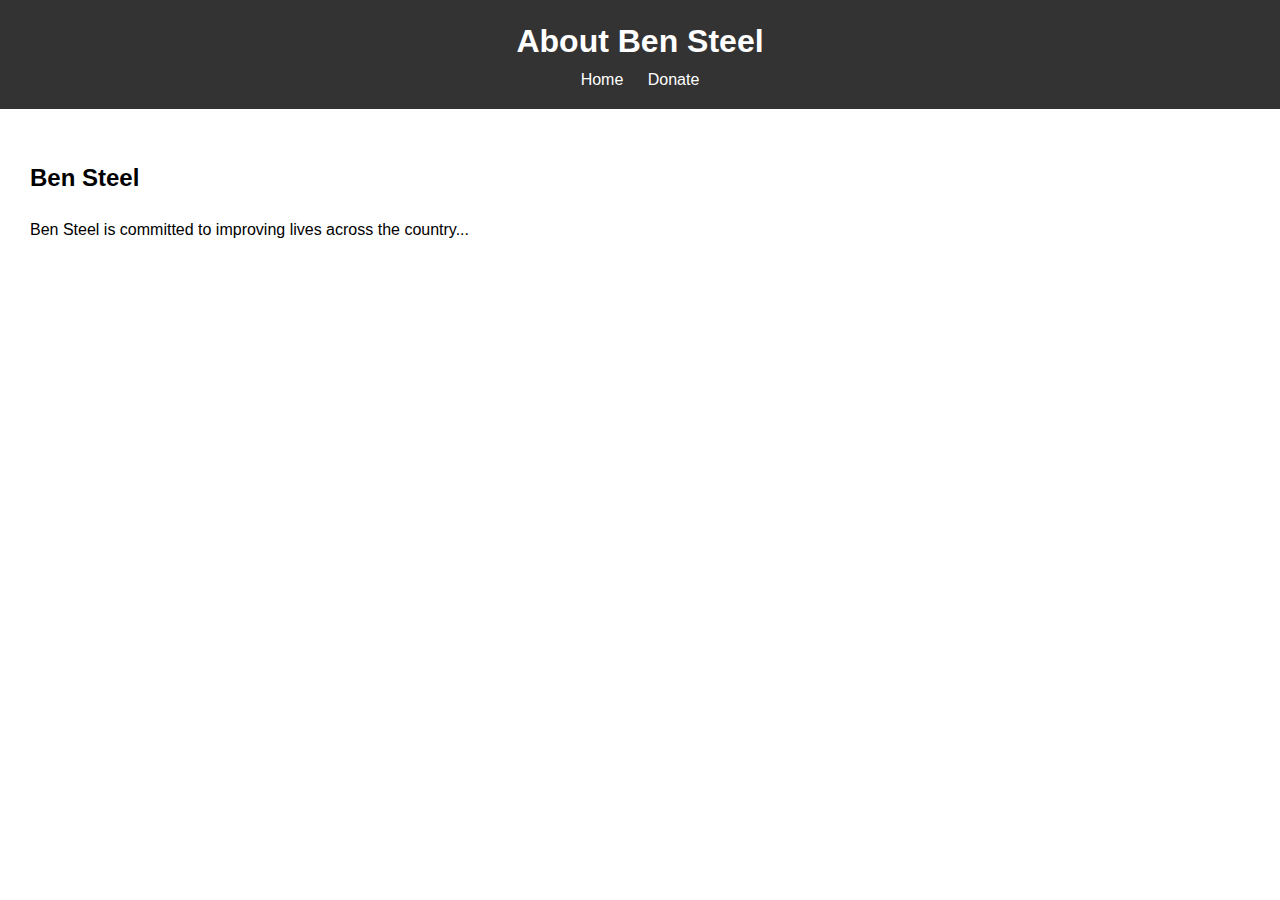
==== about.html @ 55988ee9 "Create about.html" ====
<!DOCTYPE html>
<html lang="en">
<head>
  <meta charset="UTF-8">
  <meta name="viewport" content="width=device-width, initial-scale=1.0">
  <title>About Ben Steel</title>
  <link rel="stylesheet" href="styles.css">
</head>
<body>
  <header>
    <h1>About Ben Steel</h1>
    <nav>
      <a href="index.html">Home</a>
      <a href="donate.html">Donate</a>
    </nav>
  </header>
  <section>
    <h2>Ben Steel</h2>
    <p>Ben Steel is committed to improving lives across the country...</p>
  </section>
</body>
</html>
---- styles.css ----
/* styles.css */

body {
  font-family: Arial, sans-serif;
  line-height: 1.6;
  margin: 0;
  padding: 0;
}

header {
  background-color: #333;
  color: #fff;
  padding: 1rem;
  text-align: center;
}

header h1 {
  margin: 0;
}

nav a {
  color: #fff;
  margin: 0 10px;
  text-decoration: none;
}

section {
  padding: 20px;
  margin: 10px;
}

#donate {
  background-color: #f4f4f4;
  padding: 20px;
  text-align: center;
}

button {
  padding: 10px 15px;
  color: #fff;
  background-color: #007bff;
  border: none;
  cursor: pointer;
}

button:hover {
  background-color: #0056b3;
}
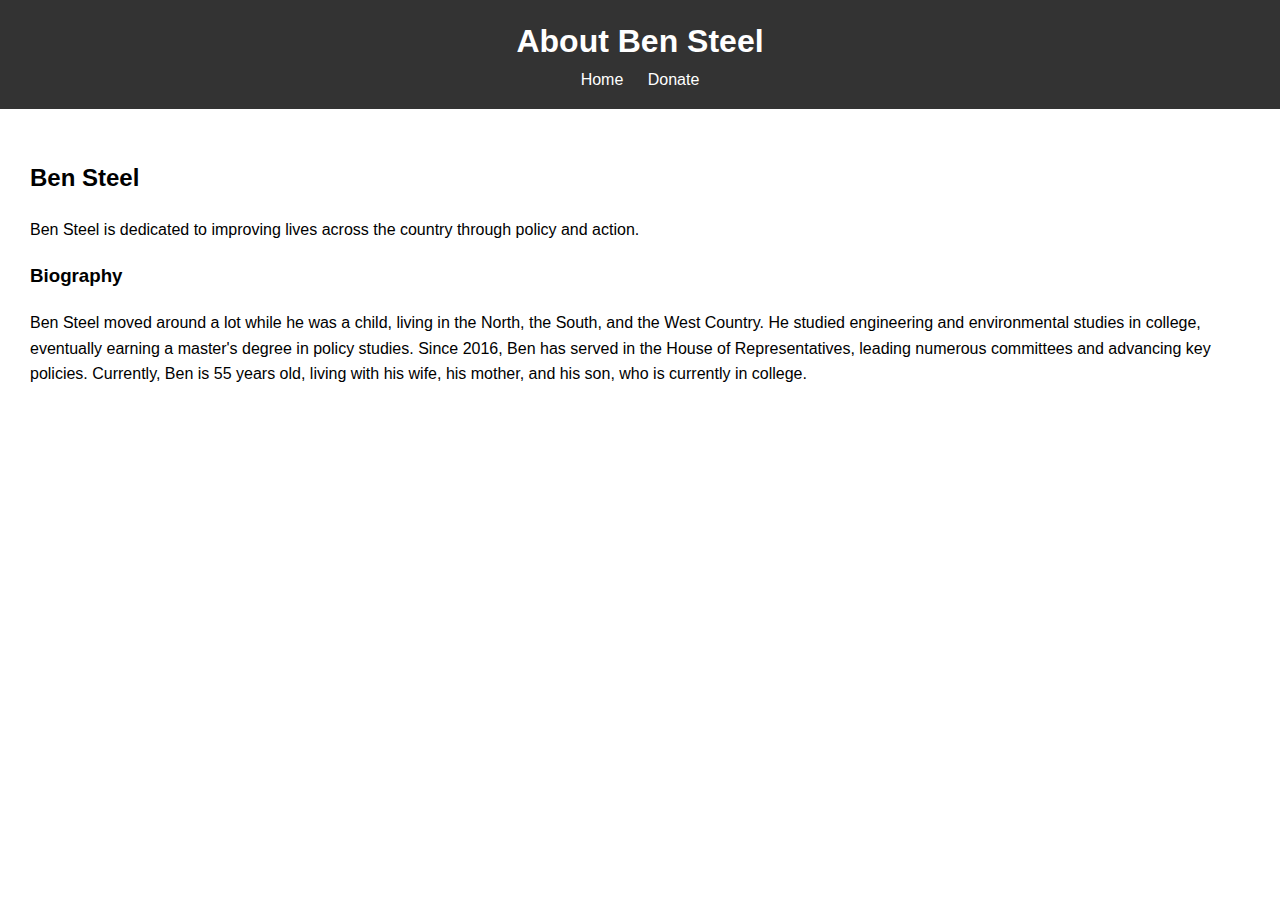
==== commit 801b3809: "Update about.html" ====
--- a/about.html
+++ b/about.html
@@ -16,7 +16,16 @@
   </header>
   <section>
     <h2>Ben Steel</h2>
-    <p>Ben Steel is committed to improving lives across the country...</p>
+    <p>Ben Steel is dedicated to improving lives across the country through policy and action.</p>
+
+    <!-- Bio Section -->
+    <h3>Biography</h3>
+    <p>
+      Ben Steel moved around a lot while he was a child, living in the North, the South, and the West Country. 
+      He studied engineering and environmental studies in college, eventually earning a master's degree in policy studies. 
+      Since 2016, Ben has served in the House of Representatives, leading numerous committees and advancing key policies.
+      Currently, Ben is 55 years old, living with his wife, his mother, and his son, who is currently in college.
+    </p>
   </section>
 </body>
 </html>
--- a/styles.css
+++ b/styles.css
@@ -29,12 +29,6 @@
   margin: 10px;
 }
 
-#donate {
-  background-color: #f4f4f4;
-  padding: 20px;
-  text-align: center;
-}
-
 button {
   padding: 10px 15px;
   color: #fff;
@@ -46,4 +40,3 @@
 button:hover {
   background-color: #0056b3;
 }
-
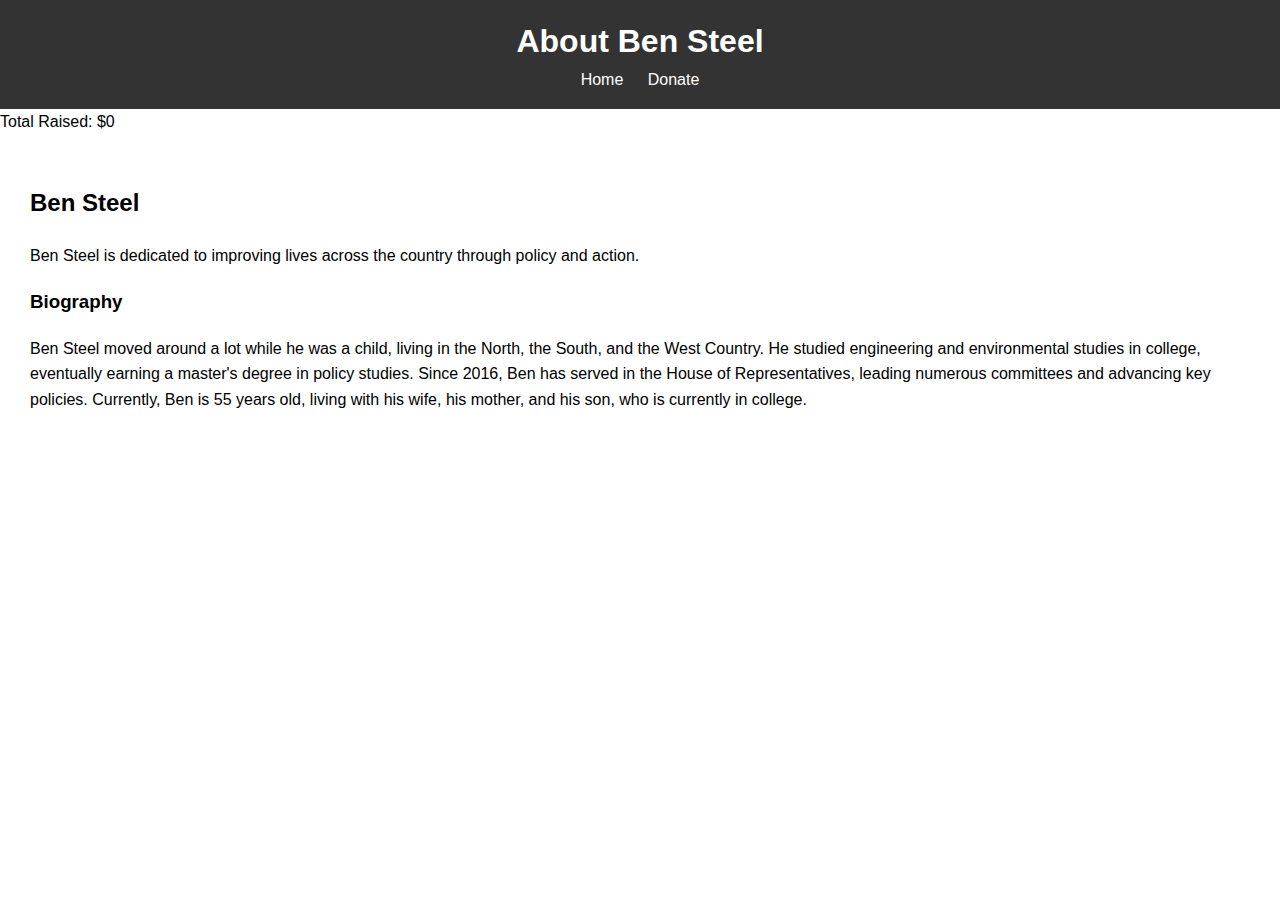
==== commit 7b8156ea: "Update about.html" ====
--- a/about.html
+++ b/about.html
@@ -14,11 +14,15 @@
       <a href="donate.html">Donate</a>
     </nav>
   </header>
+
+  <!-- Global Donation Display -->
+  <div class="total-donation-display">
+    Total Raised: $<span id="globalTotalAmount">0</span>
+  </div>
+
   <section>
     <h2>Ben Steel</h2>
     <p>Ben Steel is dedicated to improving lives across the country through policy and action.</p>
-
-    <!-- Bio Section -->
     <h3>Biography</h3>
     <p>
       Ben Steel moved around a lot while he was a child, living in the North, the South, and the West Country. 
@@ -27,5 +31,7 @@
       Currently, Ben is 55 years old, living with his wife, his mother, and his son, who is currently in college.
     </p>
   </section>
+
+  <script src="script.js"></script>
 </body>
 </html>
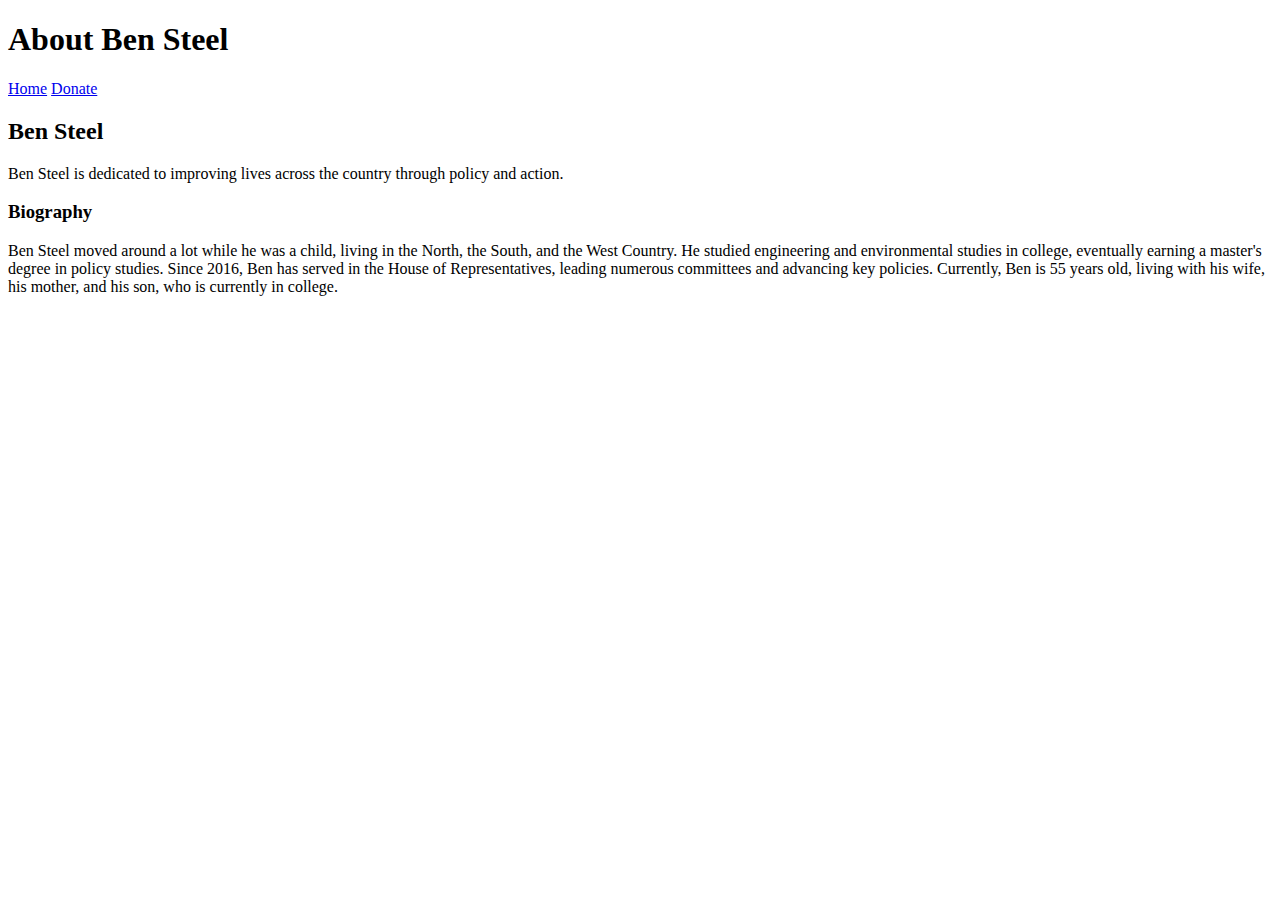
==== commit 17d5845f: "Update about.html" ====
--- a/about.html
+++ b/about.html
@@ -15,11 +15,6 @@
     </nav>
   </header>
 
-  <!-- Global Donation Display -->
-  <div class="total-donation-display">
-    Total Raised: $<span id="globalTotalAmount">0</span>
-  </div>
-
   <section>
     <h2>Ben Steel</h2>
     <p>Ben Steel is dedicated to improving lives across the country through policy and action.</p>
--- a/styles.css
+++ b/styles.css
@@ -1,42 +1,11 @@
-/* styles.css */
-
-body {
-  font-family: Arial, sans-serif;
-  line-height: 1.6;
-  margin: 0;
-  padding: 0;
-}
-
-header {
-  background-color: #333;
-  color: #fff;
-  padding: 1rem;
+/* Centered Donation Display */
+.total-donation-display {
+  position: fixed;
+  top: 50%;
+  left: 50%;
+  transform: translate(-50%, -50%);
+  font-size: 3em;
+  color: #007bff;
+  font-weight: bold;
   text-align: center;
 }
-
-header h1 {
-  margin: 0;
-}
-
-nav a {
-  color: #fff;
-  margin: 0 10px;
-  text-decoration: none;
-}
-
-section {
-  padding: 20px;
-  margin: 10px;
-}
-
-button {
-  padding: 10px 15px;
-  color: #fff;
-  background-color: #007bff;
-  border: none;
-  cursor: pointer;
-}
-
-button:hover {
-  background-color: #0056b3;
-}
